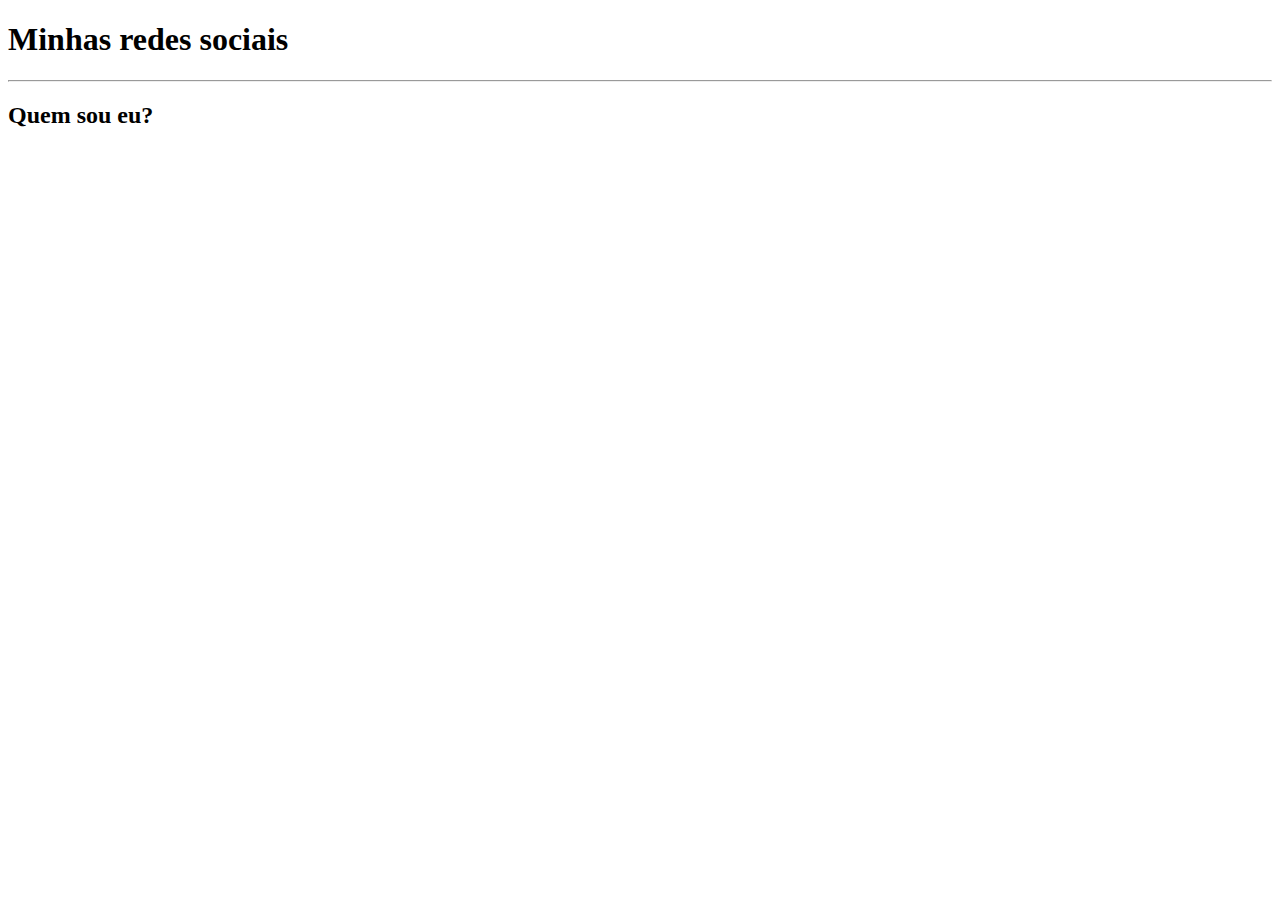
==== exercícios/ex010/index.html @ d8bc9a99 "Create index.html" ====
<!DOCTYPE html>
<html lang="pt-br">
<head>
    <meta charset="UTF-8">
    <meta http-equiv="X-UA-Compatible" content="IE=edge">
    <meta name="viewport" content="width=device-width, initial-scale=1.0">
    <title>Document</title>
</head>
<body>
    <h1>Minhas redes sociais</h1>
    <hr>
    <h2>Quem sou eu?</h2>
    <img src="" alt="">
</body>
</html>
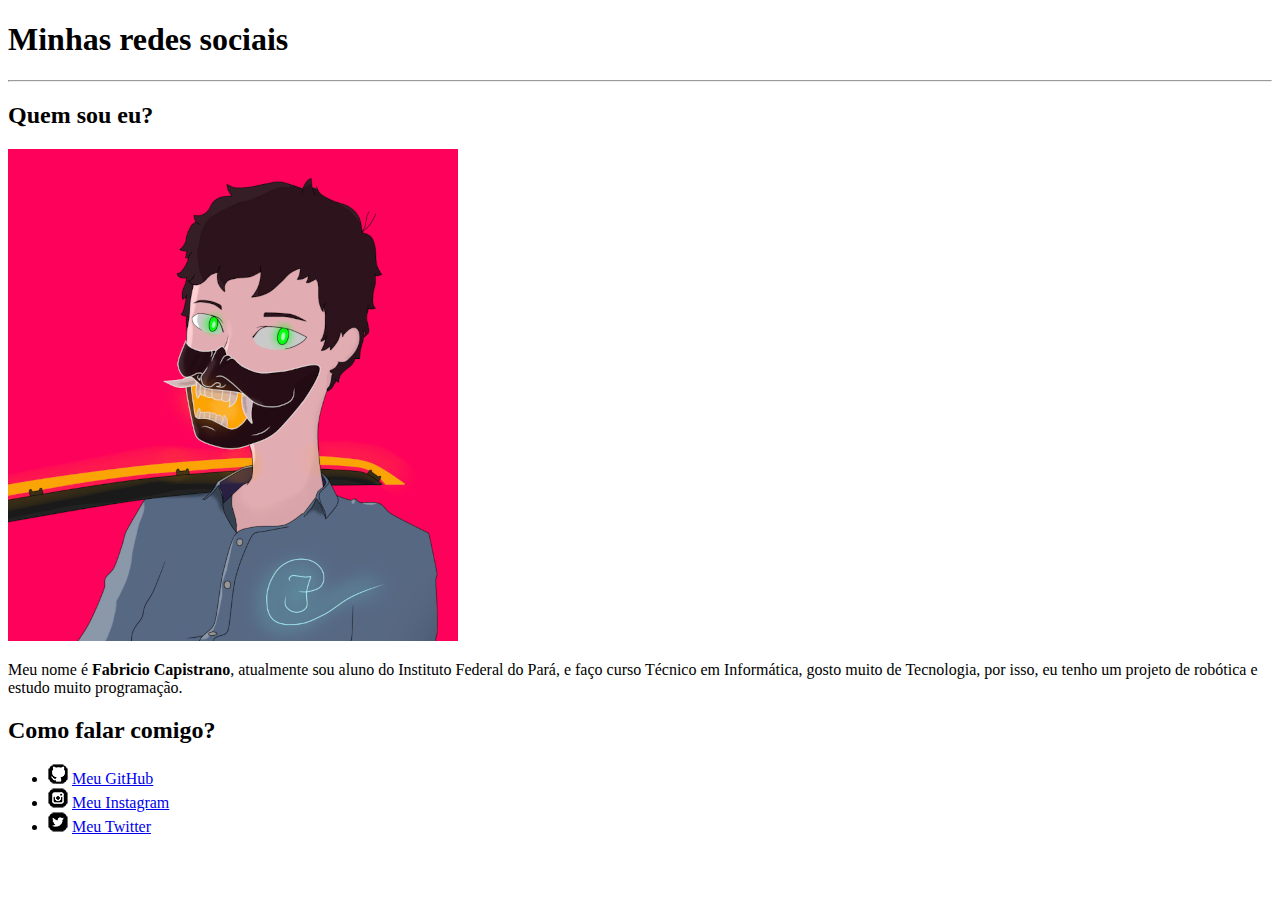
==== commit a7958482: "Site de Teste" ====
--- a/exercícios/ex010/index.html
+++ b/exercícios/ex010/index.html
@@ -4,12 +4,22 @@
     <meta charset="UTF-8">
     <meta http-equiv="X-UA-Compatible" content="IE=edge">
     <meta name="viewport" content="width=device-width, initial-scale=1.0">
-    <title>Document</title>
+    <link rel="shortcut icon" href="fotos/Fabrizio-zinho.ico" type="image/x-icon">
+    <title>Capistrano</title>
 </head>
 <body>
     <h1>Minhas redes sociais</h1>
     <hr>
     <h2>Quem sou eu?</h2>
-    <img src="" alt="">
+    <img src="fotos/FabrizioSamuraiGIMP3.jpg" alt="Desenho de Fabricio">
+    <p>Meu nome é <strong>Fabricio Capistrano</strong>, atualmente sou aluno do Instituto Federal do Pará, e faço curso Técnico em Informática, gosto muito de Tecnologia, por isso, eu tenho um projeto de robótica e estudo muito programação.</p>
+    <h2>Como falar comigo?</h2>
+    <ul>
+        <li><img src="fotos/icone-github.png" alt="logo do Github"> <a href="https://github.com/FabricioCapistrano" target="_blank" rel="external">Meu GitHub</a> </li>
+
+        <li><img src="fotos/icone-instagram.png" alt="logo do Instagram"> <a href="https://www.instagram.com/fabricio_cm_oficial/" target="_blank" rel="external">Meu Instagram</a></li>
+
+        <li><img src="fotos/icone-twitter.png" alt="logo do Twitter"> <a href="https://twitter.com/FabricioCesarC1" target="_blank" rel="external"> Meu Twitter</a></li>
+    </ul>
 </body>
 </html>